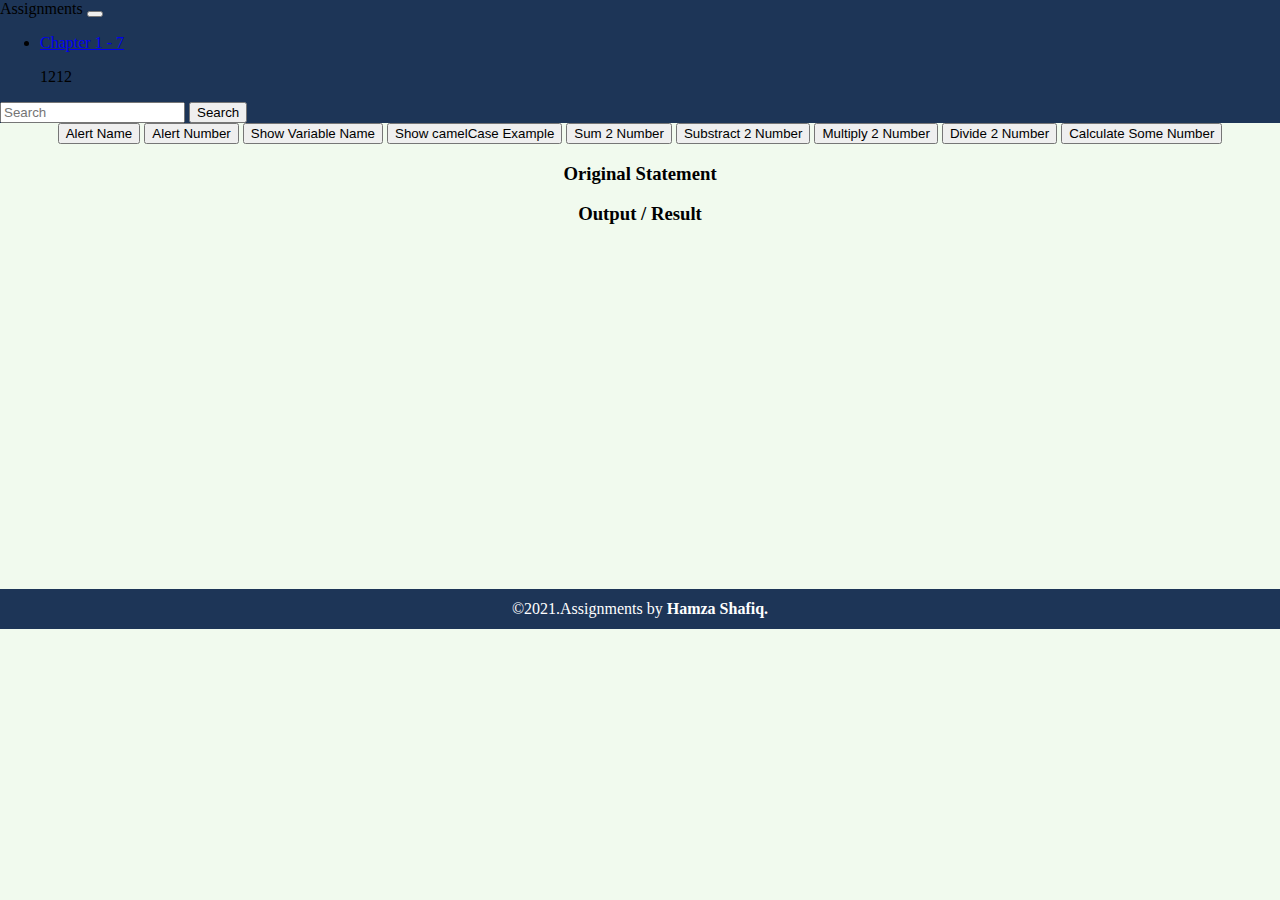
==== index.html @ e5ae4dd5 "first commit for this project" ====
<!DOCTYPE html>
<html lang="en">
<head>
    <meta charset="UTF-8">
    <meta http-equiv="X-UA-Compatible" content="IE=edge">
    <meta name="viewport" content="width=device-width, initial-scale=1.0">
    <link href="https://cdn.jsdelivr.net/npm/bootstrap@5.1.3/dist/css/bootstrap.min.css" rel="stylesheet" 
    integrity="sha384-1BmE4kWBq78iYhFldvKuhfTAU6auU8tT94WrHftjDbrCEXSU1oBoqyl2QvZ6jIW3" crossorigin="anonymous">
    <link rel="stylesheet" href="css/style.css">
    <title>Assignment1 JS</title>
</head>
<body>
    <nav class="navbar navbar-expand-lg navbar-light">
        <div class="container">
          <a class="navbar-brand text-white">Assignments</a>
          <button class="navbar-toggler" type="button" data-bs-toggle="collapse" data-bs-target="#navbarNav" aria-controls="navbarNav" aria-expanded="false" aria-label="Toggle navigation">
            <span class="navbar-toggler-icon"></span>
          </button>
          <div class="collapse navbar-collapse" id="navbarNav">
            <ul class="navbar-nav">
              <li class="nav-item">
                <a class="nav-link active text-white" aria-current="page" href="#">Chapter 1 - 7</a>
              </li>
              <!-- <li class="nav-item">
                <a class="nav-link" href="#">Features</a>
              </li>
              <li class="nav-item">
                <a class="nav-link" href="#">Pricing</a>
              </li>
              <li class="nav-item">
                <a class="nav-link disabled">Disabled</a>
              </li> --> <p> 1212</p>
            </ul>
          </div>
          <form class="d-flex">
            <input class="form-control me-2" type="search" placeholder="Search" aria-label="Search">
            <button class="btn btn-outline-success" type="submit">Search</button>
          </form>
        </div>
      </nav>
      <main class="maincontent my-5">
          <div class="container border border-dark my-5 p-3">
              <div class="row">
                  <div class="col-12 mainbutton">
                   <button type="button" class="btn btn-danger my-1" id="balertname">Alert Name</button>
                   <button type="button" class="btn btn-danger my-1" id="balertnum">Alert Number</button>
                   <button type="button" class="btn btn-danger my-1">Show Variable Name</button>
                   <button type="button" class="btn btn-danger my-1">Show camelCase Example</button>
                   <button type="button" class="btn btn-danger my-1">Sum 2 Number</button>
                   <button type="button" class="btn btn-danger my-1">Substract 2 Number</button>
                   <button type="button" class="btn btn-danger my-1">Multiply 2 Number</button>
                   <button type="button" class="btn btn-danger my-1">Divide 2 Number</button>
                   <button type="button" class="btn btn-danger my-1">Calculate Some Number</button>
                  </div>
              </div>
          </div>
          <div class="maindiv1 my-5">
              <h3>Original Statement</h3>
          <div class="container border border-dark p-3">
            <div class="row">
                <div id="origanalstatement">
                   
                </div>
            </div>
        </div>
        </div>
        <div class="maindiv2  my-5">
            <h3>Output / Result</h3>
        <div class="container border border-dark p-3">
            <div class="row">
                <div class="col">
                  
                </div>
            </div>
        </div>
        </div>

      </main>
      <footer>
        <div class="container-fluid footercontent">
          <div class="row">
            <div class="clo">
              <p>&copy;2021.Assignments by <b>Hamza Shafiq.</b></p>
            </div>
          </div>
        </div>
      </footer>
    <script src="js/script.js"></script>
    <script src="https://cdn.jsdelivr.net/npm/bootstrap@5.1.3/dist/js/bootstrap.bundle.min.js" 
    integrity="sha384-ka7Sk0Gln4gmtz2MlQnikT1wXgYsOg+OMhuP+IlRH9sENBO0LRn5q+8nbTov4+1p" crossorigin="anonymous"></script>
</body>
</html>
---- css/style.css ----
body{
    margin: 0;
    padding: 0;
    box-sizing: border-box;
    background-color: #F1FAEE;
}
.navbar{
    background-color: #1D3557;
}
.maincontent{
    min-height: 450px;
}
.mainbutton{
    text-align: center;
}
.maindiv1, 
.maindiv2{
    text-align: center;
}
.footercontent{
    height: 40px;
    line-height: 40px;
    background-color:#1D3557;
    color: white;
    text-align: center;
}
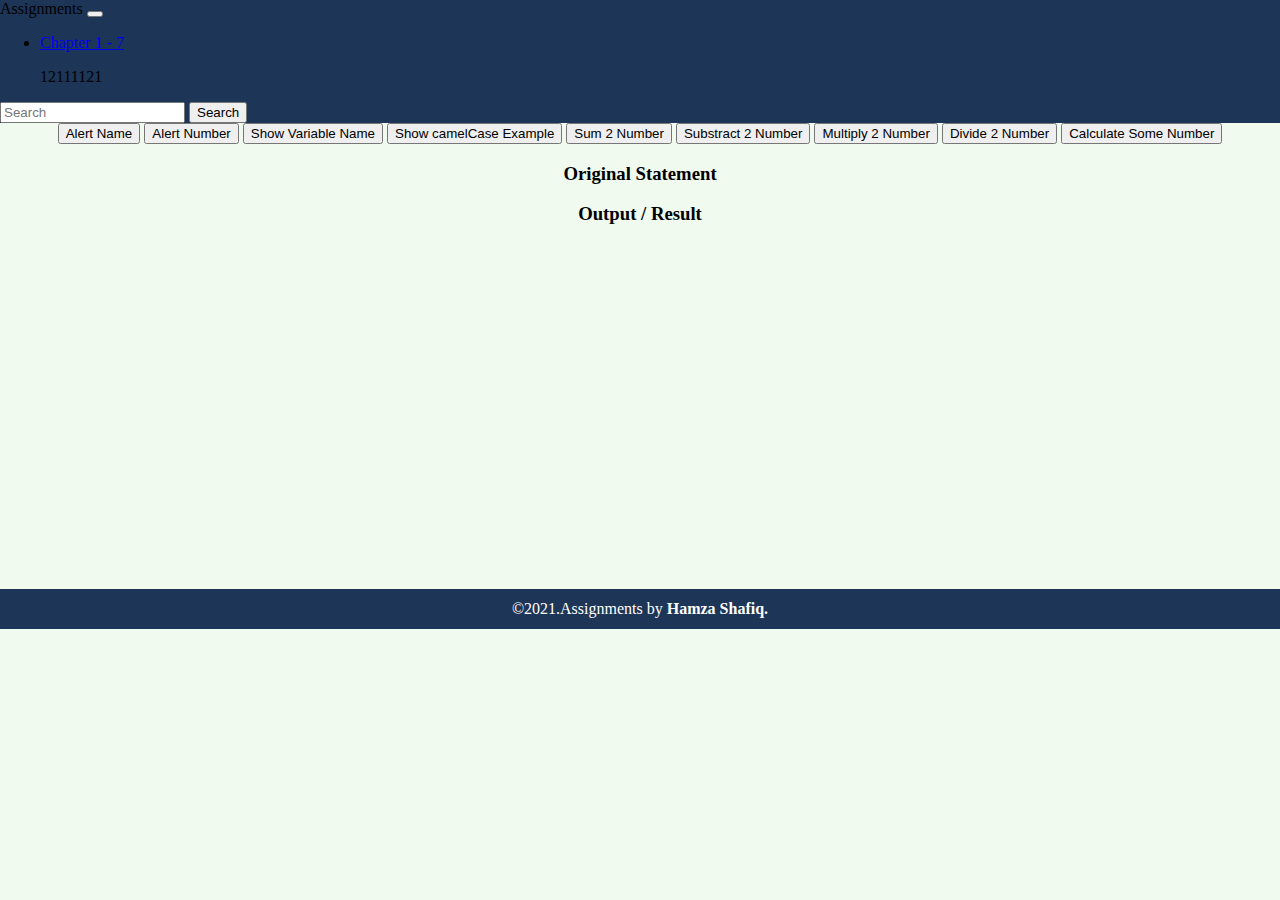
==== commit d3056e56: "test change 2commit" ====
--- a/index.html
+++ b/index.html
@@ -29,7 +29,7 @@
               </li>
               <li class="nav-item">
                 <a class="nav-link disabled">Disabled</a>
-              </li> --> <p> 1212</p>
+              </li> -->       <p> 12111121</p>
             </ul>
           </div>
           <form class="d-flex">
--- a/css/style.css
+++ b/css/style.css
@@ -24,3 +24,6 @@
     color: white;
     text-align: center;
 }
+.test123{
+   margin: 12;
+}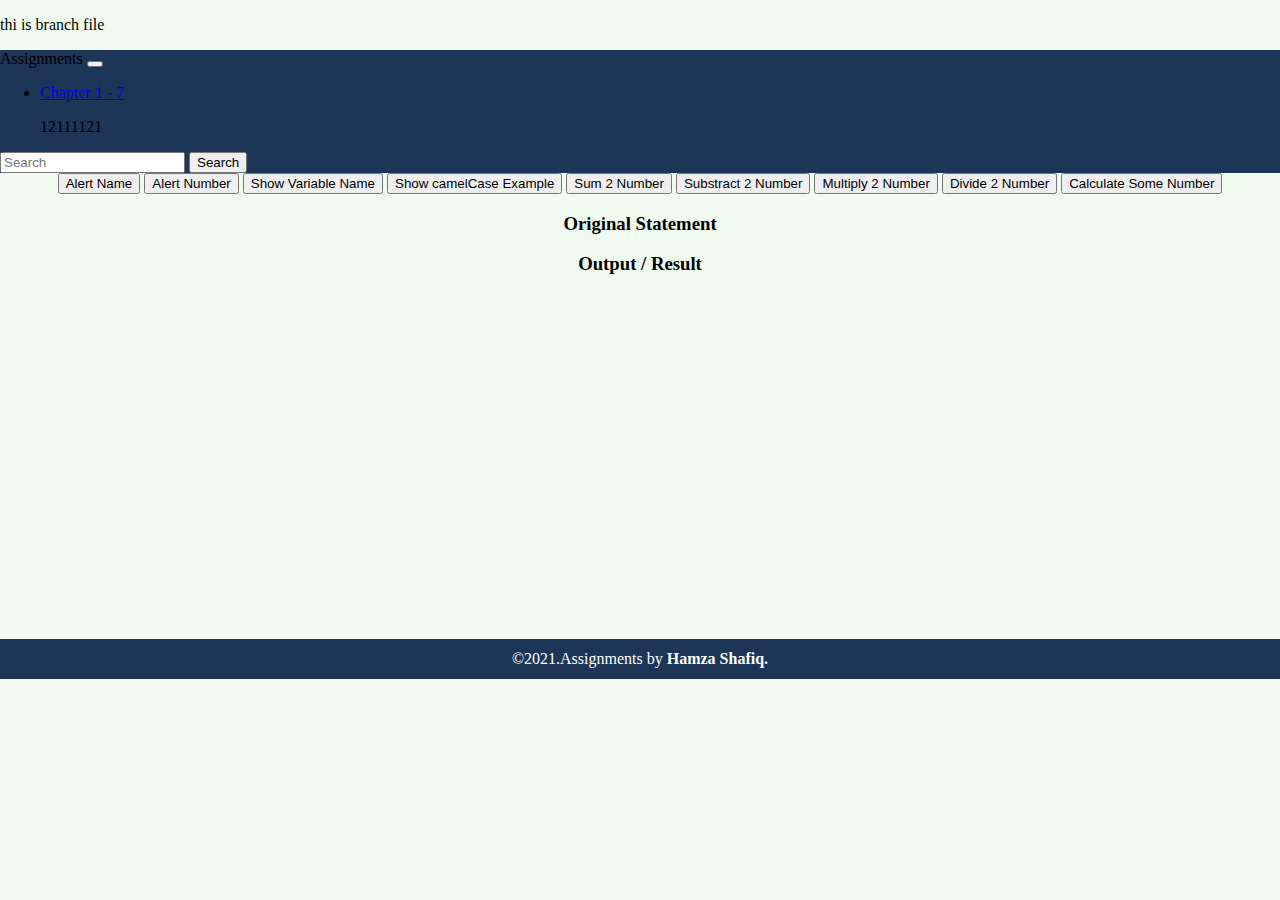
==== commit 795cbf15: "this is branch file" ====
--- a/index.html
+++ b/index.html
@@ -10,6 +10,8 @@
     <title>Assignment1 JS</title>
 </head>
 <body>
+   <p> thi is branch file</p>
+
     <nav class="navbar navbar-expand-lg navbar-light">
         <div class="container">
           <a class="navbar-brand text-white">Assignments</a>
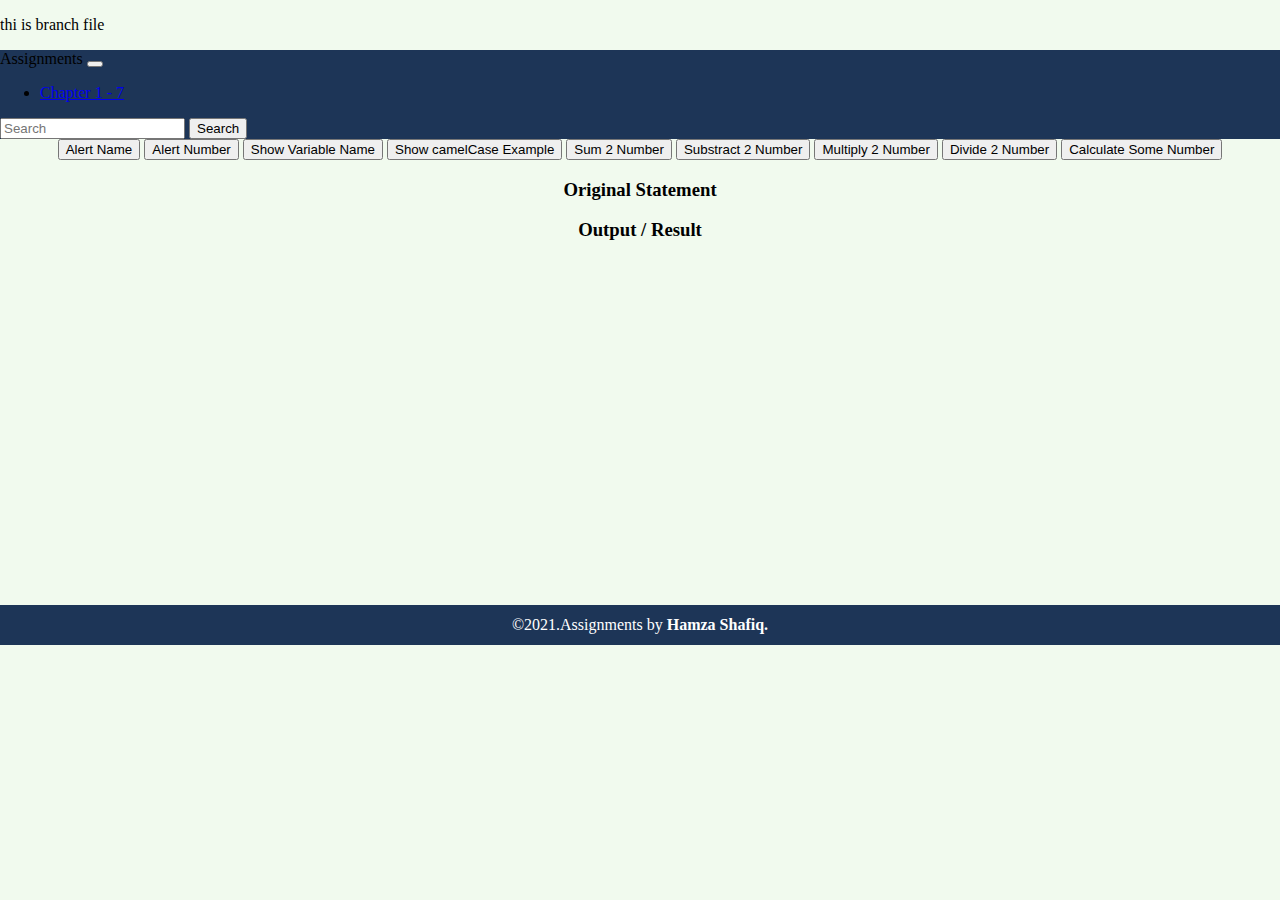
==== commit 7663790f: "this is original file after test" ====
--- a/index.html
+++ b/index.html
@@ -31,7 +31,7 @@
               </li>
               <li class="nav-item">
                 <a class="nav-link disabled">Disabled</a>
-              </li> -->       <p> 12111121</p>
+              </li> -->
             </ul>
           </div>
           <form class="d-flex">
--- a/css/style.css
+++ b/css/style.css
@@ -23,7 +23,4 @@
     background-color:#1D3557;
     color: white;
     text-align: center;
-}
-.test123{
-   margin: 12;
 }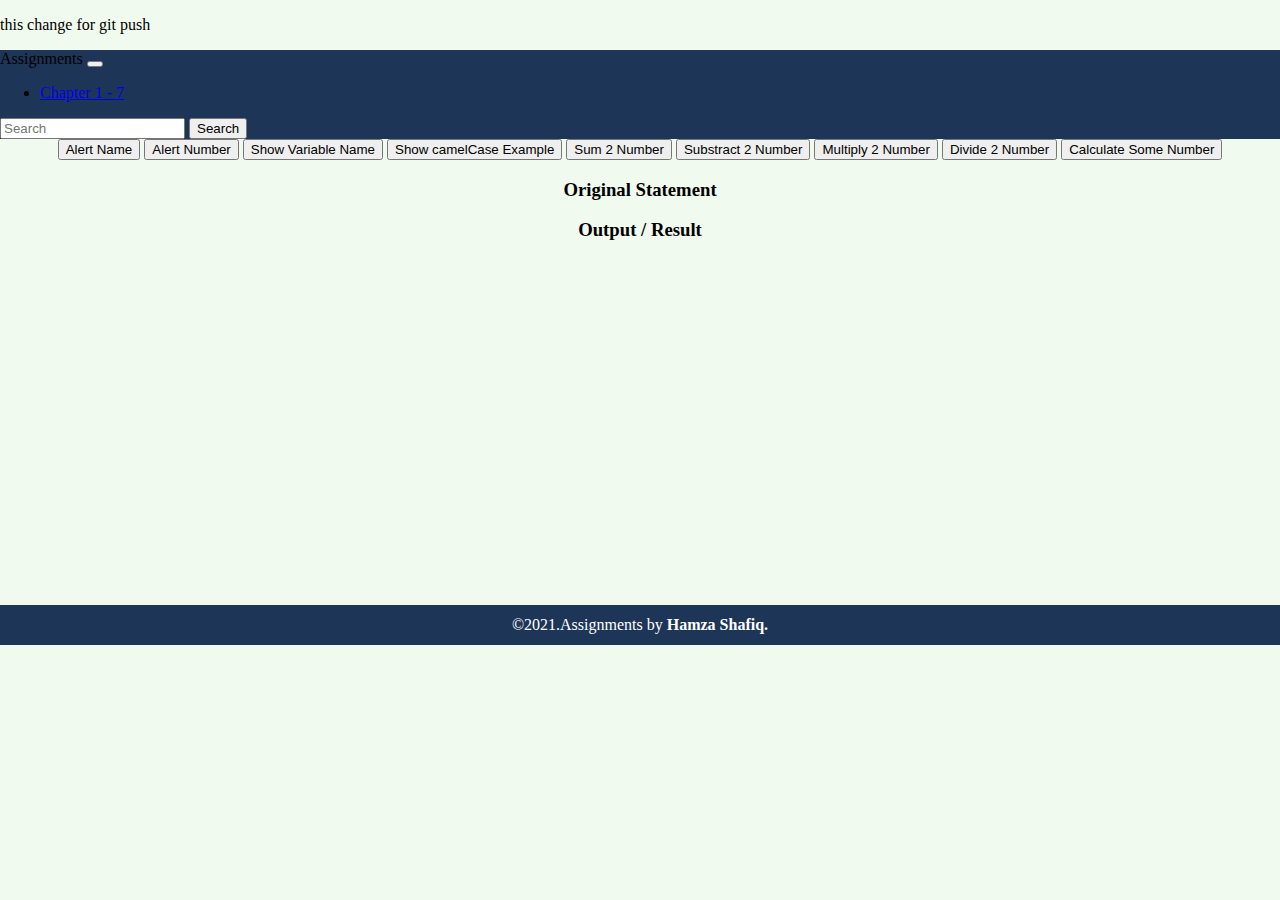
==== commit 5d9e1bc2: "this is push from local for test" ====
--- a/index.html
+++ b/index.html
@@ -10,8 +10,8 @@
     <title>Assignment1 JS</title>
 </head>
 <body>
-   <p> thi is branch file</p>
-
+   <p> this change for git push</p>
+   
     <nav class="navbar navbar-expand-lg navbar-light">
         <div class="container">
           <a class="navbar-brand text-white">Assignments</a>
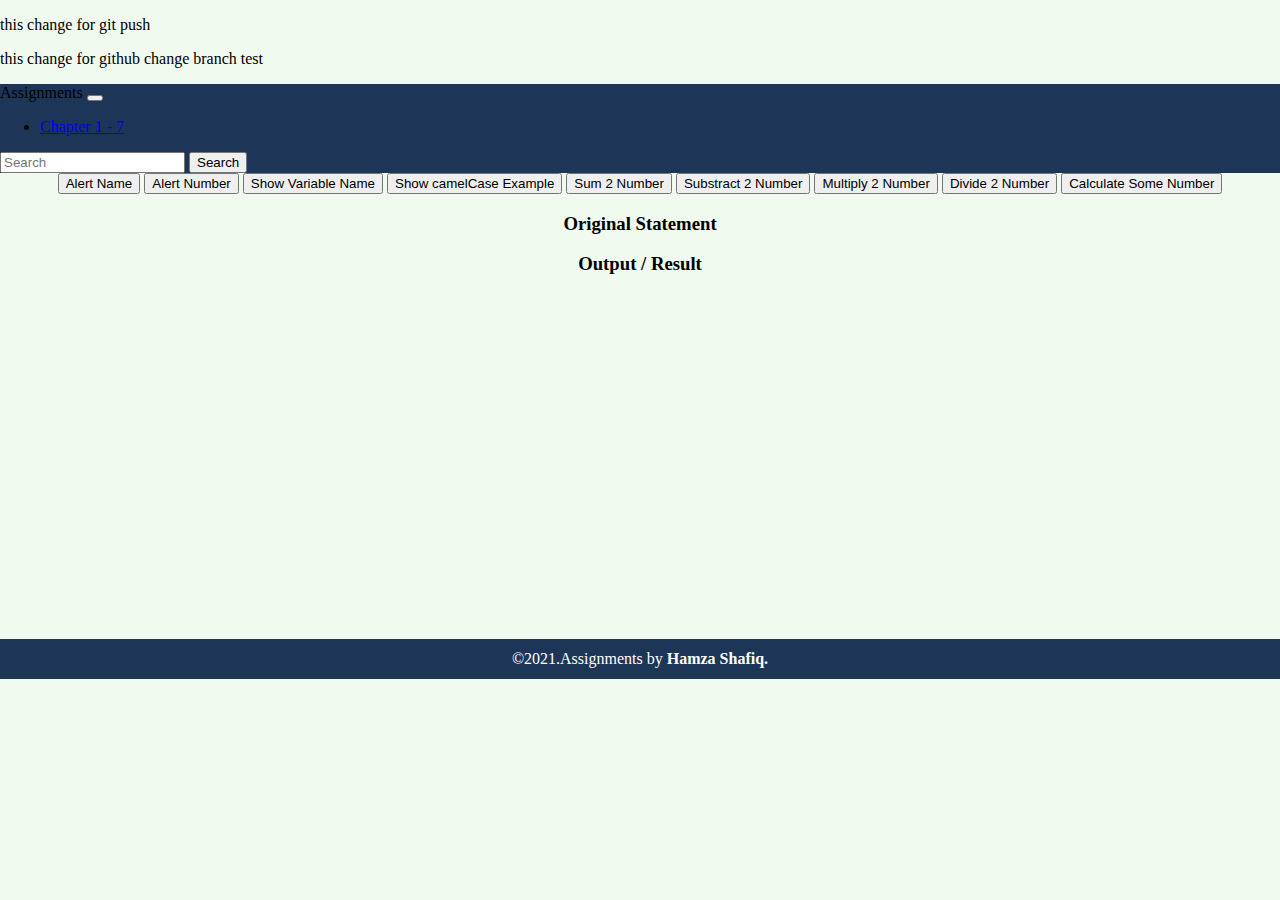
==== commit 4c09162e: "update index file from github" ====
--- a/index.html
+++ b/index.html
@@ -11,7 +11,7 @@
 </head>
 <body>
    <p> this change for git push</p>
-   
+   <p> this change for github change branch test </p>
     <nav class="navbar navbar-expand-lg navbar-light">
         <div class="container">
           <a class="navbar-brand text-white">Assignments</a>
@@ -91,4 +91,4 @@
     <script src="https://cdn.jsdelivr.net/npm/bootstrap@5.1.3/dist/js/bootstrap.bundle.min.js" 
     integrity="sha384-ka7Sk0Gln4gmtz2MlQnikT1wXgYsOg+OMhuP+IlRH9sENBO0LRn5q+8nbTov4+1p" crossorigin="anonymous"></script>
 </body>
-</html>+</html>
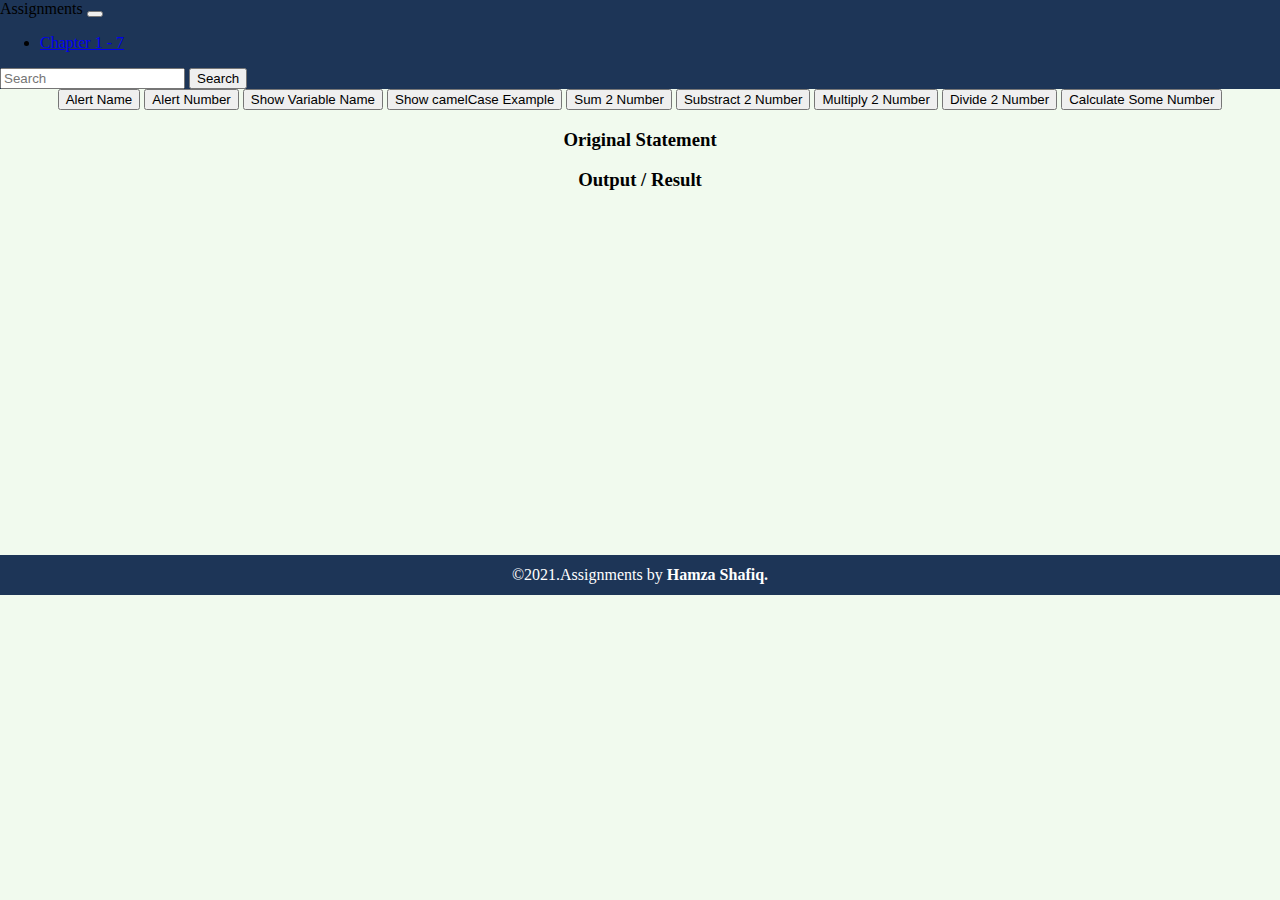
==== commit f53f0a60: "final project" ====
--- a/index.html
+++ b/index.html
@@ -10,8 +10,6 @@
     <title>Assignment1 JS</title>
 </head>
 <body>
-   <p> this change for git push</p>
-   <p> this change for github change branch test </p>
     <nav class="navbar navbar-expand-lg navbar-light">
         <div class="container">
           <a class="navbar-brand text-white">Assignments</a>
